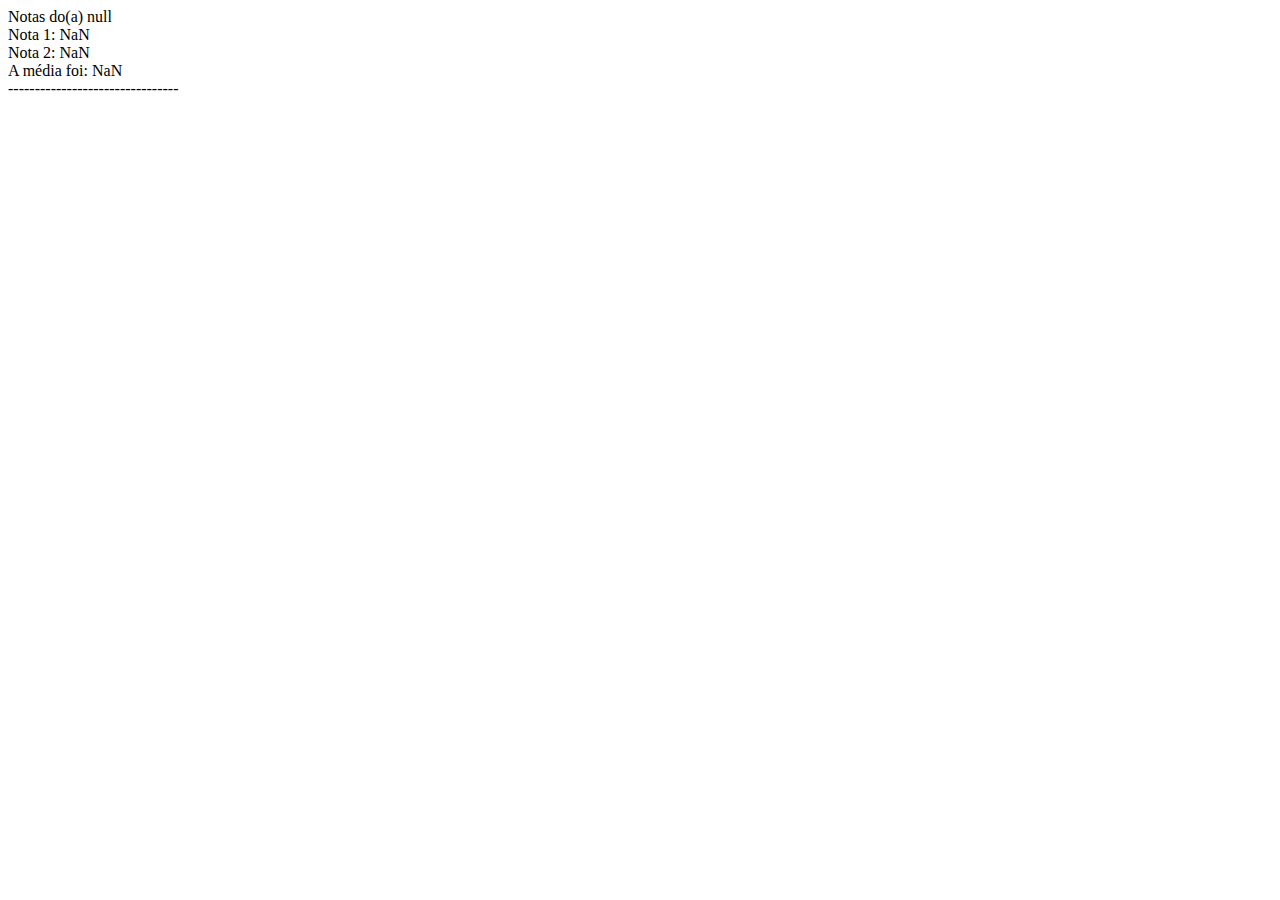
==== Exemplos/09 POF/01 medias.html @ 02e9f79d "a" ====
<!DOCTYPE html>
<html lang="en">
<head>
    <meta charset="UTF-8">
    <meta http-equiv="X-UA-Compatible" content="IE=edge">
    <meta name="viewport" content="width=device-width, initial-scale=1.0">
    <title>Document</title>
</head>
<body>
    
</body>
<script src="capturarAlunos.js"></script>
<script src="mostrarAlunos.js"></script>
<script src="funcoes.js"></script>
<script>
    
    alunos = capturarAlunos()
    mostrarAlunos(alunos)
</script>
</html>
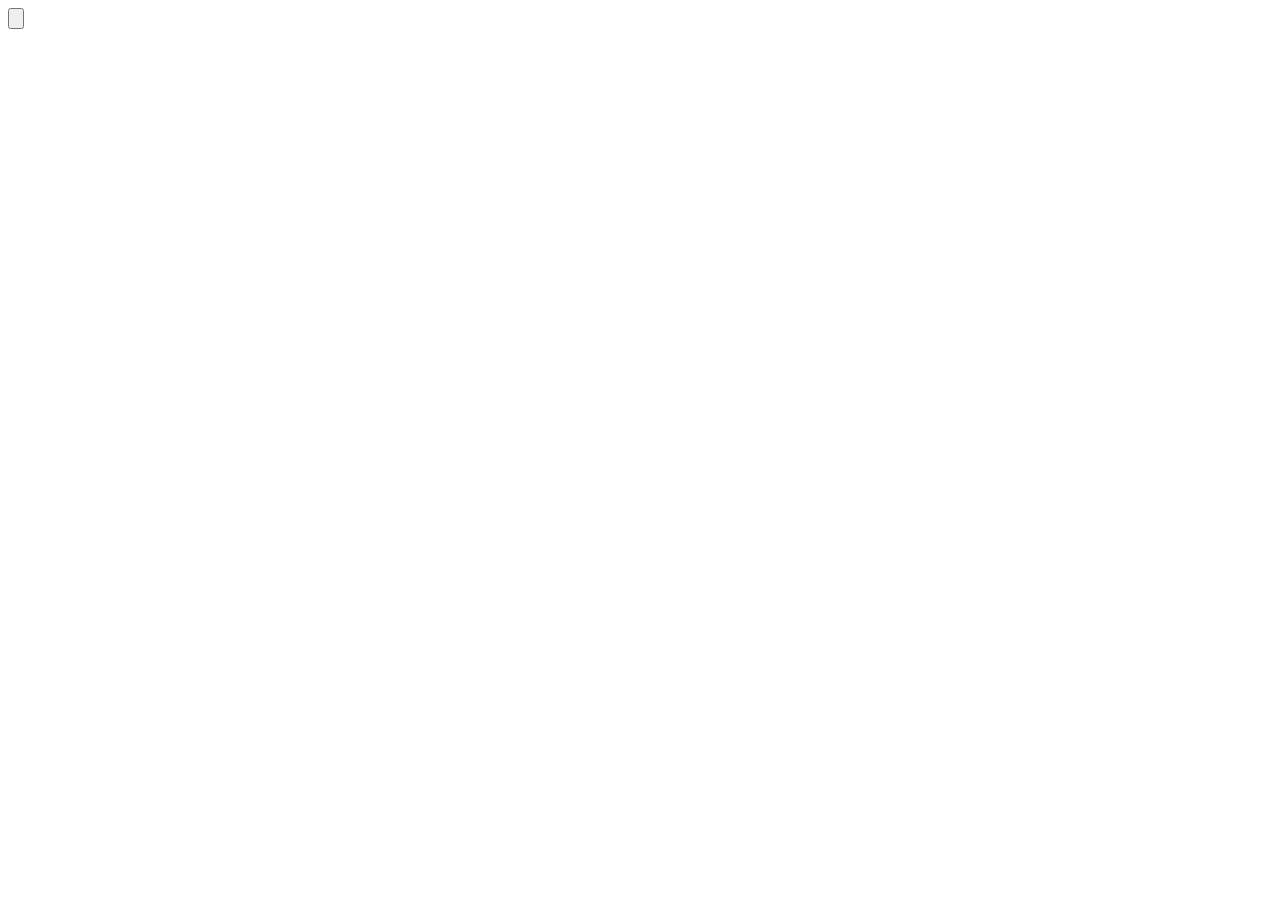
==== commit 24487415: "d" ====
--- a/Exemplos/09 POF/01 medias.html
+++ b/Exemplos/09 POF/01 medias.html
@@ -7,14 +7,17 @@
     <title>Document</title>
 </head>
 <body>
+    <!-- new button -->
+
+    <input type="button" value="">
     
 </body>
-<script src="capturarAlunos.js"></script>
+<!--<script src="capturarAlunos.js"></script>
 <script src="mostrarAlunos.js"></script>
 <script src="funcoes.js"></script>
 <script>
     
     alunos = capturarAlunos()
     mostrarAlunos(alunos)
-</script>
+</script>-->
 </html>